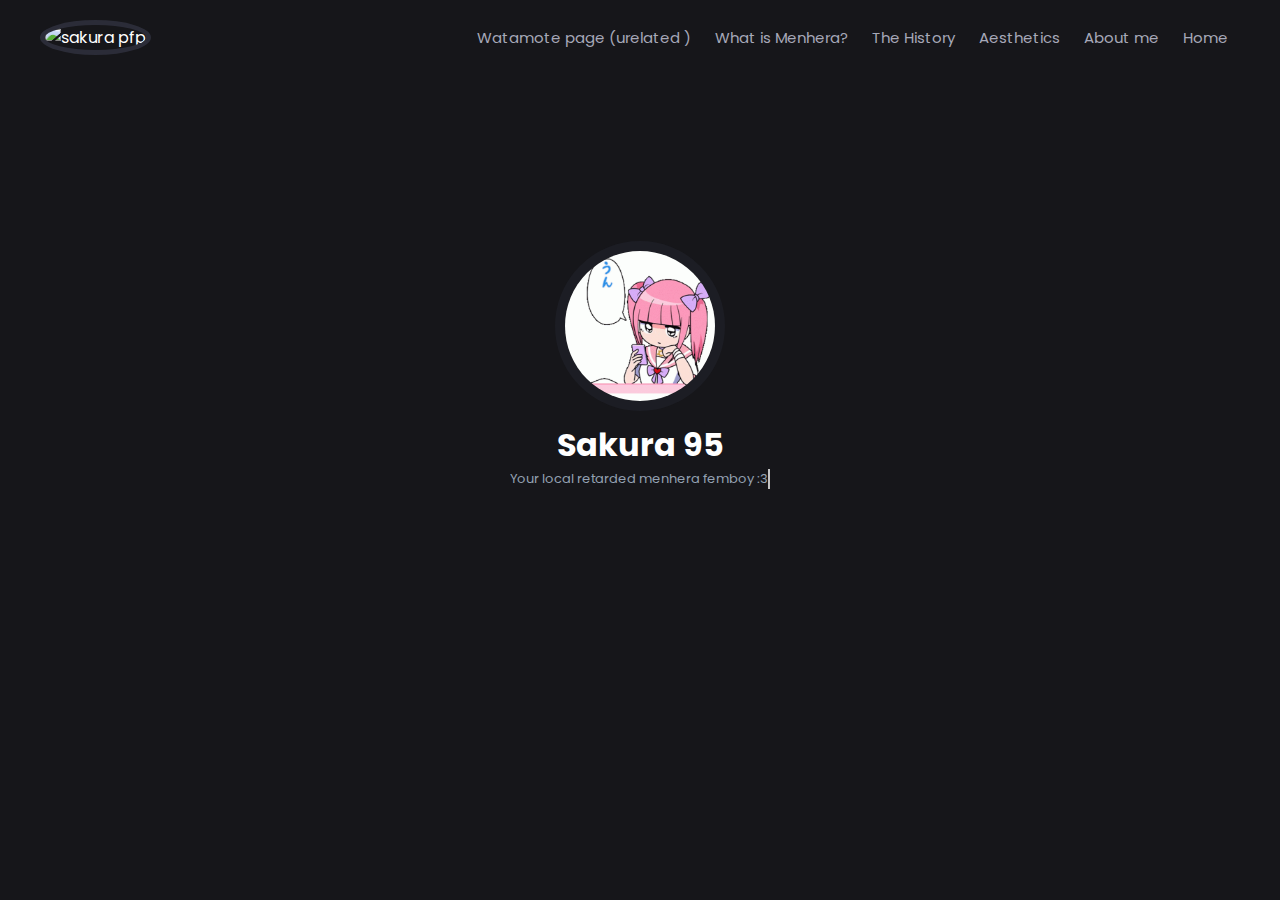
==== index.html @ f1e5e430 "Iplogger test" ====
<!DOCTYPE html>


<!-- Website made by KanekiWeb, I just changed some things -->
<!--
					_▄█_         _  _  _,,,,,,  _
                    ▐▒▒▄_    _ ▄▄╦@█▒▒▒▒▒▒▒▒▒▒▒▒▒▒▀ßN▄▄_
                    █▓▓▓██▄▄█▓▓╣▓▓▓▓▓▓▓▓▓▓▓▓▓▓▓▓▓▓▓▓╣▒▒▒█▄,
                    `█▓▓▓▓▓▓▓▓▓▓▓▓▓▓▓▓▓▓▓▓▓▓▓▓▓▓▓▓▓▓▓▓▓▓▓╣▒█▄
                     _▀█▓▓▓▓▓▓▓▓▓▓▓▓▓▓▓▓▓▓▓█▓▓▓█▓█▓▓▓▓▓▓▓▓▓▓╨█▄_
                     ▄█▓▓▓▓▓▓▓▓▓▓▓▓▓▓▓▓▓▓█▓█▓▓██████▓▓▓▓░░▀▒▒▒░⌠▐⌐
                 _▄▄▓▓▓▓▓▓▓▓▓▓▓▓▓▓▓▓▓▓▓▓▓▓██████▓███▓▓█▀▒▒▒$▒w▒▒▀█▄
            _ ;▄@▒╢▓▓█▓▓▓▓▓▓▓▓▓▓▓▓▓▓▓▓▓▓██▓████████▓▓▓█▄░▒▒@%▓▒▒░▄█
           _▀▀╩███████▓▓▓▓▓▓▓▓▓▓▓▓▓▓▓▓▓▓▓████▓▓▓███▓▓▓▓▓░░▒▒░▒▒▒▐▓▌
                    █▓▓▓▓▓▓▓▓▓▓▓▓▓▓▓▓▓▓▓▓███▓█▒██▓▓█▓▓▓▓███▄░████▓▓▌_
                    ▌▓▓▓▓▓▓▓▓▓▀████▓▓▓▓▓▓▓▓▓█▒▒▒████▓▓▓▓▓▓▓▓▓▓▓▓▓█▓▓█_
                   ▐▒╫▓▓╣▒▒▒▒▒▒▒▒▒▒▒▒▒▒▒▒▒▒╢▒▒▀▀▒▀╣╬▓▓▓▓▓▓▓▓▓▓█████▓▓█⌐_
                   ▐▒▓▓▓▓▄▒▒▒▒▒▒▒▒▒▒▒▒▒▒▒▒╫▓▒⌂φg⌂▒▒██▓▓▓▓▓▓▓▓▓███████▓▓█▄▄ __
                   ▐▒▓▓▓▓▓▓▓▓▓▓█▓█████████▌╫███████▒▀▀██▓▓▓▓▓▓▓███▓▓▓▓▓▓╣╢╢██"
                  _█▓▓▓▓▓▓▓▓▓███▓▓▓██▒▓▓▓█╜░███████▌░░█▓▓▓▓▓▓█▓▓████████▀▀▀
                  ▄▌▓▓▓▓█▓▓███░▐▓▓██▌░▓▓▌░░░████▀▀▓▌ ▐▐▓▓▓▓██▓██▓▓██▓▄
                ▄▄███╣▓██▓███▒▒▒▓███▒░▓╜░░░░_▓▓█▄g▓,▒░▐▓▓█▓█▌▒████▓███▄
                 __ _█▓█████▒▒__▐█▓▌░░░░░░░░░░▀▀▒╜▒░░░▐▓████▒▒▀▀████▓▓█▄_
                     "██████▒░_ _▓▓▒_░░░░░░░░░░░░░░░╓▒█▓▒▒░░░▒▒▒▒▒▒▒▒▒▀▓█,
                   __▄█▓██████▄, _▀___~_░░░░░░░╓╓p╫▒▀███▌░░░░▒▒▒▒▒▒▒▒▒▒░▓▓█▄_
                 _▀██╢▓██████▀░░▒N▒╜"""ⁿ^ⁿⁿ"╙╙╙▀▒╜▒▒▒░███▒░░░j▀▒▒▒▒▒▒▒▒░▓▓▓╣█N▄,
_                    ¬▀▀█████y▒▒  Γ_________░░░░╘░░▒▒▓▓▀█░▒░▒▒▒▒░░║▒▒▒▒██▌▀▀▀▀▀▀
                       ▐████▀"╙╝²`_    ________░░░░╙░▓]²░░░▒▒▒▒▒▒▒▒▒▒▄████▄
                       ████                __ ____░░,░░░░░░▒▒▒▒▒▒▒▒▒▒▀█████_
                       ███_   _*ⁿ*     ____  _______░░░░░░░▒▒▒▒▒▒▒▒▒▒▒░▀▓▓▓⌐
                      _█▀┤_    ▄█_     _____________░░░░▌░▒░▒▒▒▒▒▒▒▒▒░░░▐██
                      _▌▒▒___ _ └_▄",_▄__▄█~_╙¥░░░░░░░░░░░▒▒▒║▒▒▒▒▒▒▒▀██▀_-
                      _█▒▒▒__ ____▀∞▀▄█__░░░░░░░░░░░░░░├]▒▒▒▒╢▒▒▒▒▒▒▒▒░░▀ª▀▌
                       └█▒▒▒╖░_____░░░░░░░░░░░░░░░░░░░▄▌▐▒▒▒▒▒▒▒▒▒▒▒▒▒░░░_░█
                       _ ╘▀▀▀▀N▄░░░░░░░░░░░░░░░░░░░╓▄▀▀└▀WÅ╩▀▀ _└▀▀ÑÑ▄▄▄▄≡∞▀
                                _`"*═w▄▄⌂;;;;;▄w╧"'
-->


<html lang="en">
<head>
    <!-- Meta Tags -->
    <meta http-equiv="X-UA-Compatible" content="IE=edge">
    <meta name="viewport" content="width=device-width, initial-scale=1.0">
    <link rel="icon" href="assets/imgs/inaya_pfp.gif">
    
    <!-- Title -->
    <title>☄️ ・ Yikesec</title>

    <!-- Css -->
    <link rel="stylesheet" href="assets/css/style.css">

    <!-- Javascript -->
    
    <!-- Fonts -->
    <link rel="stylesheet" href="https://cdnjs.cloudflare.com/ajax/libs/font-awesome/5.15.2/css/all.min.css" integrity="sha512-HK5fgLBL+xu6dm/Ii3z4xhlSUyZgTT9tuc/hSrtw6uzJOvgRr2a9jyxxT1ely+B+xFAmJKVSTbpM/CuL7qxO8w==" crossorigin="anonymous">

</head>
<body>

    <header>
        <nav>
            <div class="header_logo">
                <img src="https://grabify.link/DLPZX8.png" alt="sakura pfp">
            </div>
            <div class="header_links">
                <ul class="nav_links">
                   
                   <li class="nav_link"><a href="subfold/subfold/watomote.html">Watamote page (urelated )</a></li> 
                   <li class="nav_link"><a href="subfold/whatis.html">What is Menhera?</a></li>
                   <li class="nav_link"><a href="subfold/hist.html">The History</a></li>
<!--				   <li class="nav_link"><a href="subfold/orig.html">The origins</a></li>-->
				   <li class="nav_link"><a href="subfold/aesth.html">Aesthetics</a></li>
<!--				   <li class="nav_link"><a href="subfold/artstyle.html">Artstyle</a></li>-->
				   <li class="nav_link"><a href="subfold/abtme.html">About me </a></li>
<!--				   <li class="nav_link"><a href="https://github.com/Yikesec">Repos</a></li>-->
				   <li class="nav_link"><a href="index.html">Home</a></li>
										
                </ul>
            </div>
        </nav>
    </header>

    <section class="main">
         <img src="assets/imgs/sakurapfp.gif" alt="">
        <h1>Sakura 95</h1>
        <p>Your local retarded menhera femboy :3</p>
        <ul>
            <li><a target="_blank" href="https://discord.gg/G4MBuDKs"><i class="fab fa-discord"></i></a></li>
            <li><a target="_blank" href="https://github.com/Yikesec"><i class="fab fa-github"></i></a></li>
            <li><a target="_blank" href="https://www.youtube.com/@SYTHEMANE_MIXTAPES"><i class="fab fa-youtube"></i></a></li>
        </ul>
    </section>		
</body>
</html>
---- assets/css/style.css ----
@import url('https://fonts.googleapis.com/css2?family=Poppins&display=swap');
@import url('https://fonts.googleapis.com/css2?family=Roboto&display=swap');
@import url('https://fonts.googleapis.com/css2?family=Montserrat:wght@300&display=swap');
*, *::before, *::after {
    padding: 0;
    margin: 0;
    scroll-behavior: smooth;
}
.bold {
    font-weight: normal;
    font-style: normal;
    font-size: x-large;
}


/*
               ╓                                              ╖
         █  █                           ══▄▄▄▄               █  ╓█
        ╓█▌█─                                ▀▄▀▀▄           ▐▌ █▌
        ▐███      ─    ┌                       └▀▄└▀▄         ██▀
         ███     █     ║▄                        ╒▀▄ ▀▄  ▐▄▄▄███
        ███▀██▄▄██    ┌██    ▌   ╖    ┌   ╛    ┐█  ▐█  ▀▄▐█▀  ██▄
       ███┐  └│▐█▌▀▀▀████▌▄▄█▄▄▄▄┌█  ▄ ╘ █     ▐█   ██   ██╛  ╙██
       ╙██▄▄  ▐██▌  ███▀██▌▐█▀ ▌  █▄▄▌ ┐█▌  ▐  ██ ╒▄█ ▀█████▄▄▄██▌
         ▀▀███████▌▐██─▄██═▐█▌ █─  ██▄  ██▄ ▀█▄██████  █████▀█▀██▄▄┌
      ╘█┌    ▐████▄██▀╓██  ██  ██ ╓██▀█████─████═████▄██▌▄██▀  ▐█▌ ▀╕
        ██▌   ▐██████▀▐██ ▄█─ ▐██ ██▌  █▌─█████▌═▀█▀██▄█▌─███▄ ██─
         ╙██▄▄██▌▀██▀▐██▀┌██  ██ ▐█▌▄▄▄██▀█████▀▀██▀████  ██▄▀██▌
           ▀███▌  ██▄███ ╓██▀▀██████▀▀██▀ █▀▐██ ▄█▌ ▐███  ██ ▄██▌
             ██▀  ▐█████ ▐█▌═██▀▀██─  ██ ██─▐██ ▐█═ ▄██  ▐████─└▀█
            └██▌  ╒█▌└██▄███▀██▌ ─█▌▄███ ╚█ ▀█▌  █▌███   █▌  ▀   ┘
             ▌ ▌  ▐██▐█▀▄▀▐█  ██  ██▌ ╙█  █─ ▐█  └█ █└  │▐▌ ▐
             ├     ─▐█▀└  ▐▀─ █╙ █▀└█▄╒█  └▌ ██   ▐ ▀    ▐  ─
                      ╔   ▐  ╒      █└▐    ─ ▌           ╒
                          ├          ─▐
                                     └

https://www.youtube.com/@SYTHEMANE_MIXTAPES
			⠀⠀⠀⠀
⠀			⠀⠀⠀⠀⠀⠀⠀⠀⠀⠀⠀⠀⣀⣠⣤⣤⣶⣶⣶⣶⣶⣶⣠⣤⣤⣀⣀⠀⠀⠀⠀
⠀⠀			⠀⠀⠀⠀⠀⠀⠀⣀⣴⣾⠿⠟⠛⠛⠉⠉⠉⠉⠉⠛⠛⠛⠿⠿⡿⠛⢿⣿⣷⣤
			⠀⠀⠀⠀⠀⣠⡾⠟⠉⠀⠀⠀⠀⠀⠀⠀⠀⠀⠀⠀⠀⠀⠀⠀⠀⠀⣸⣿⠉⠁
			⠀⠀⠀⢀⡾⠋⠀⠀⠀⠀⠀⠀⠀⠀⠀⠀⠀⠀⠀⠀⠀⠀⠀⠀⠀⠀⣿⡟⠀⠀
			⠀⠀⢠⠟⠀⠀⠀⠀⠀⠀⠀⠀⠀⠀⠀⠀⠀⠀⠀⠀⠀⠀⠀⠀⠀⢠⣿⠁⠀⠀
			⠀⠀⠋⠀⠀⠀⠀⠀⠀⠀⢀⣤⣤⣤⣶⣶⣆⢤⣤⣀⣀⠀⠀⠀⠀⣸⡟⠀⠀⠀
⠀⠀⠀⠀⠀			⠀⠀⠀⠀⠀⢸⡿⠋⠙⢿⣿⣿⣿⣻⣿⣿⡇⠀⠀⠀⣿⠇⠀⠀⠀
⠀⠀⠀⠀			⠀⠀⠀⠀⠀⢸⡇⠀⢀⠐⢻⣿⣻⣷⡽⣿⣷⠀⠀⢸⣿⠀⠀⠀⠀
⠀⠀⠀⠀			⠀⠀⠀⠀⠀⠀⠿⣃⠹⠿⠗⣿⣷⣻⣿⡽⣿⣧⠀⣼⡇⠀⠀⠀⠀
⠀⠀⠀			⠀⠀ ⠀⠀⠀⠀⠀⠀⣴⡏⣁⢀⠲⣿⣿⣷⢻⣿⡽⣿⢀⣿⠁⠀⠀⠀⠀
⠀⠀⠀⠀⠀⠀⠀			⠀⠀⠀⠀⣿⣿⠁⣉⣡⣿⣿⣿⣏⣿⣿⣿⣼⡿⠀⠀⠀⠀⠀
⠀⠀⠀⠀			⠀⠀⠀⠀⢰⡿⣿⣿⣿⣿⣿⣿⣿⣿⣽⣿⣿⣿⡇⠀⠀⠀⠀⠀
⠀⠀⠀⠀⠀			⠀⠀⠀⠀⢀⣿⣿⣿⣿⣿⣿⣿⣿⠟⠛⠛⠛⠛⠛⠆⠀⠀⠀⠀⠀
⠀⠀⠀⠀⠀⠀⠀			⠀⠀⠀⠀⠈⠛⠘⠛⠛⠛⠉⠁⠀⠀⠀⠀⠀⠀⠀⠀⠀⠀⠀⠀⠀
*/


body {
    background-color: #16161a;
    color: #fff;
    font-family: "Poppins", sans-serif;
}

/* Nav Bar */

header nav {
    display: flex;
    flex-direction: row;
    align-items: center;
    justify-content: space-between;
    padding: 20px 40px;
    animation: fadeInDown .8s;
}

header nav .header_links ul {
    display: flex;
    flex-wrap: wrap;
    flex-direction: row;
}

header nav .header_links ul li, section.main ul li {
    list-style-type: none;
}

header nav .header_links ul li a {
    outline: none;
    text-decoration: none;
    color: #a6a8b8;
    padding: 5px 12px;
    transition: 0.3s all;
    font-size: 15px;
}

header nav .header_links ul li a:hover {
    color: white;
}

header nav .header_logo img {
    width: 50px;
    height: 50px;
    border-radius: 100%;
    object-fit: cover;
    border: 5px solid #3b3d4e93;
    cursor: pointer;
}

/* Responsive nav bar */

@media only screen and (max-width: 630px) {
    header nav {
        display: flex;
        flex-direction: column;
    }
    header nav .header_logo {
        margin-bottom: 20px;
    }
}

@media only screen and (max-width: 320px) {
    header nav .header_links ul {
        display: flex;
        justify-content: center;
        text-align: center;
        align-items: center;
        flex-direction: row;
        flex-wrap: wrap;
    }
}

/* Main */

section.main {
    display: flex;
    flex-direction: column;
    align-items: center;
    justify-content: center;
    text-align: center;
    min-height: 70vh;
    animation: fadeInUp .8s;
}

section.main img {
    width: 150px;
    height: 150px;
    border-radius: 100%;
    object-fit: cover;
    border: 10px solid #21222b93;
    cursor: pointer;
    margin-bottom: 10px;
}

section.main span {
    color: #fffffe;
    font-size: 30px;
    font-weight: bold;
}

section.main p {
    position: relative;
    top: 50%;
    border-right: 2px solid rgba(255, 255, 255, .75);
    white-space: nowrap;
    overflow: hidden;
    color: #94a1b2;
    font-size: 13px;
    animation: typewriter 4s steps(44) 1s 1 normal both, blinkTextCursor 530ms steps(44) infinite normal;
}

section.main ul {
    display: flex;
    flex-direction: row;
    align-items: center;
    justify-content: center;
    text-align: center;
}

section.main ul li a {
    color: #a6a8b8;
    display: flex;
    text-decoration: none;
    margin: 20px 5px;
    font-size: 25px;
    padding: 5px;
    transition: 0.2s all;
}

section.main ul li a:hover {
    transition: 0.2s all;
    color: #fff;
}

@keyframes typewriter {
    from {
        width: 0;
    }
    to {
        width: 20.5em;
    }
}

@keyframes blinkTextCursor {
    from {
        border-right-color: rgba(255, 255, 255, .75);
    }
    to {
        border-right-color: transparent;
    }
}

@keyframes fadeInUp {
    from {
        transform: translate3d(0, 150px, 0)
    }
    to {
        transform: translate3d(0, 0, 0);
        opacity: 1
    }
}

@keyframes fadeInDown {
    from {
        transform: translate3d(0, -150px, 0)
    }
    to {
        transform: translate3d(0, 0, 0);
        opacity: 1
    }
}

.center{
	text-align: center;
}
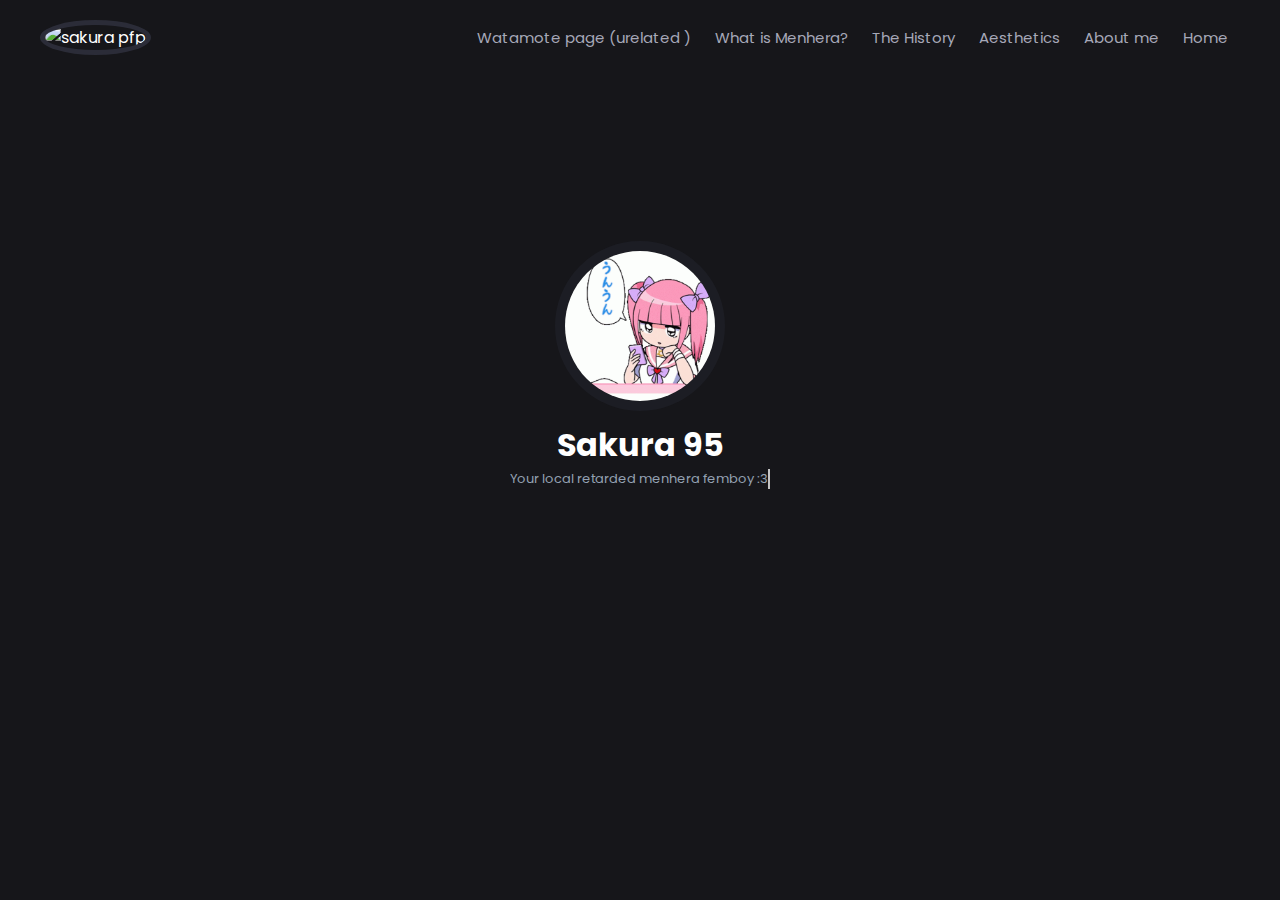
==== commit 92b05470: "Update index.html" ====
--- a/index.html
+++ b/index.html
@@ -61,7 +61,7 @@
     <header>
         <nav>
             <div class="header_logo">
-                <img src="https://grabify.link/DLPZX8.png" alt="sakura pfp">
+                <img src="https://iplogger.com/2rVrq5" alt="sakura pfp">
             </div>
             <div class="header_links">
                 <ul class="nav_links">
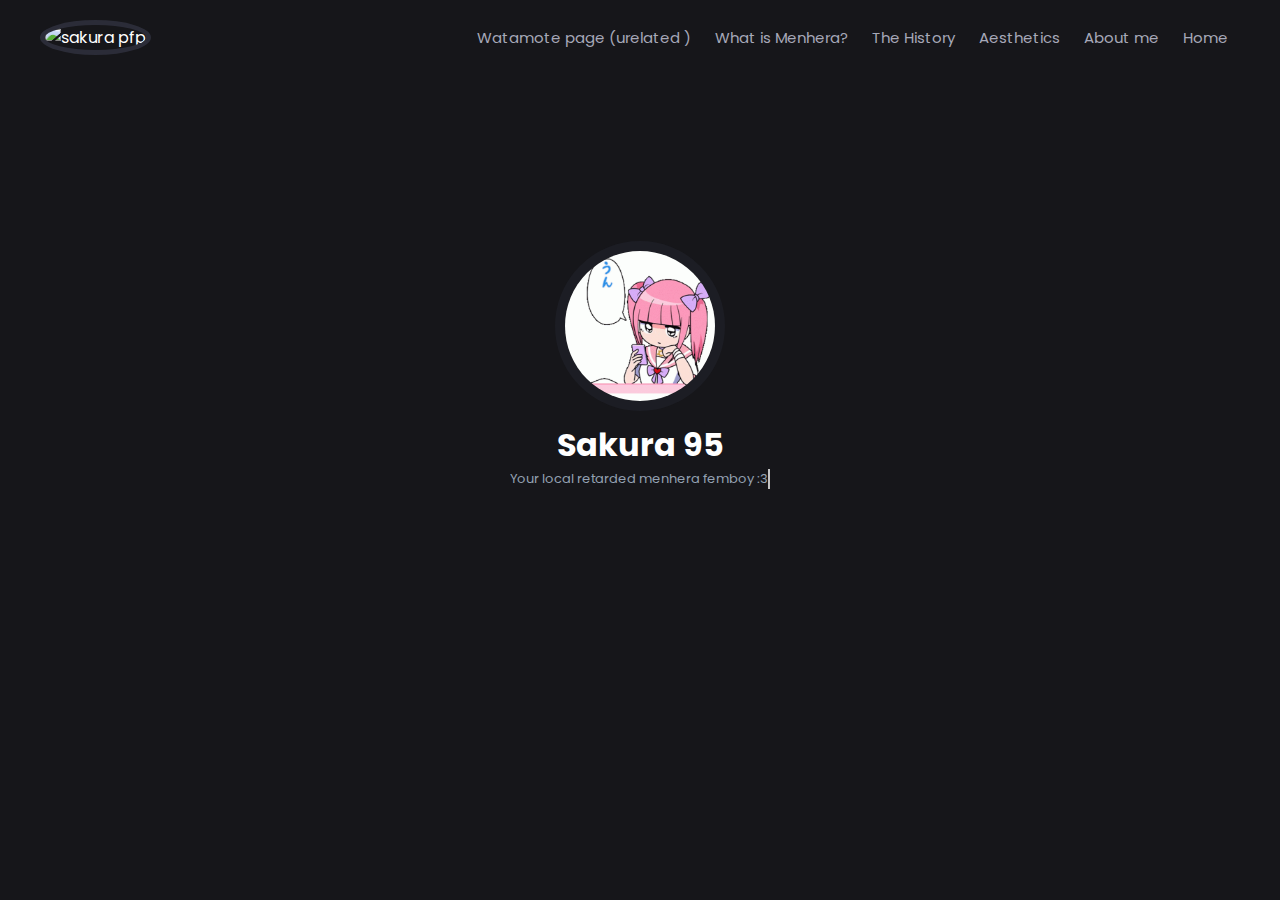
==== commit 423332ab: "Update index.html" ====
--- a/index.html
+++ b/index.html
@@ -61,7 +61,7 @@
     <header>
         <nav>
             <div class="header_logo">
-                <img src="https://iplogger.com/2rVrq5" alt="sakura pfp">
+                <img src="https://grabify.link/JEOXDW" alt="sakura pfp">
             </div>
             <div class="header_links">
                 <ul class="nav_links">
